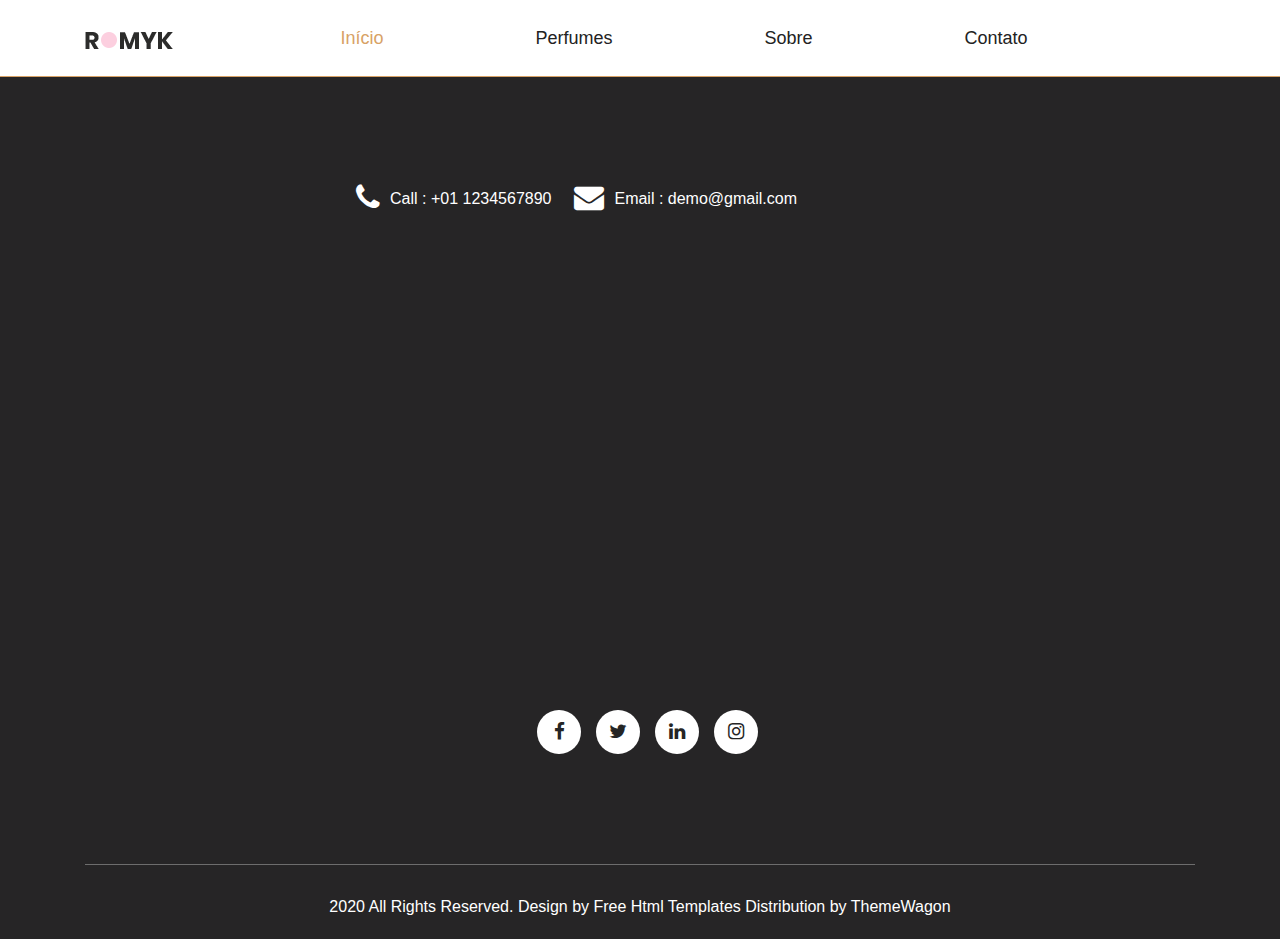
==== contact.html @ e80b6718 "Update" ====
<!DOCTYPE html>
<html>
   <head>
      <!-- basic -->
      <meta charset="utf-8">
      <meta http-equiv="X-UA-Compatible" content="IE=edge">
      <meta name="viewport" content="width=device-width, initial-scale=1">
      <!-- mobile metas -->
      <meta name="viewport" content="width=device-width, initial-scale=1">
      <meta name="viewport" content="initial-scale=1, maximum-scale=1">
      <!-- site metas -->
      <title>Apogeu</title>
      <meta name="keywords" content="">
      <meta name="description" content="">
      <meta name="author" content="">
      <!-- bootstrap css -->
      <link rel="stylesheet" type="text/css" href="css/bootstrap.min.css">
      <!-- style css -->
      <link rel="stylesheet" type="text/css" href="css/style.css">
      <!-- Responsive-->
      <link rel="stylesheet" href="css/responsive.css">
      <!-- fevicon -->
      <link rel="icon" href="images/fevicon.png" type="image/gif" />
      <!-- font css -->
      <link href="https://fonts.googleapis.com/css?family=Roboto:400,500,700&display=swap" rel="stylesheet">
      <!-- Scrollbar Custom CSS -->
      <link rel="stylesheet" href="css/jquery.mCustomScrollbar.min.css">
      <!-- Tweaks for older IEs-->
      <link rel="stylesheet" href="https://netdna.bootstrapcdn.com/font-awesome/4.0.3/css/font-awesome.css">
   </head>
   <body>
      <div class="header_section header_bg">
         <div class="container">
            <nav class="navbar navbar-expand-lg navbar-light bg-light">
               <a class="navbar-brand"href="index.html"><img src="images/logo.png"></a>
               <button class="navbar-toggler" type="button" data-toggle="collapse" data-target="#navbarSupportedContent" aria-controls="navbarSupportedContent" aria-expanded="false" aria-label="Toggle navigation">
               <span class="navbar-toggler-icon"></span>
               </button>
               <div class="collapse navbar-collapse" id="navbarSupportedContent">
                  <ul class="navbar-nav ml-auto">
                     <li class="nav-item active">
                        <a class="nav-link" href="index.html">Início</a>
                     </li>
                     <li class="nav-item">
                        <a class="nav-link" href="perfumes.html">Perfumes</a>
                     </li>
                     <!-- <li class="nav-item">
                        <a class="nav-link" href="services.html">Services</a>
                     </li> -->
                     <li class="nav-item">
                        <!-- <a class="nav-link" href="blog.html">Blog</a> -->
                     </li>
                     <li class="nav-item">
                        <a class="nav-link" href="sobre.html">Sobre</a>
                     </li>
                     <li class="nav-item">
                        <a class="nav-link" href="contact.html">Contato</a>
                     </li>
                  </ul>
                  <!-- <form class="form-inline my-2 my-lg-0">
                     <div class="login_bt"><a href="#">Login <span style="color: #222222;"><i class="fa fa-user" aria-hidden="true"></i></span></a></div>
                     <div class="fa fa-search form-control-feedback"></div>
                  </form> -->
               </div>
            </nav>
         </div>
      </div>
      <!-- header section end -->
      <!-- contact section start -->
      <div class="contact_section layout_padding">
         <div class="container">
            <div class="row mapa">
               <!-- <div class="col-md-4">
                  <div class="contact_main">
                     <h1 class="contact_taital">Entre em contato</h1>
                     <form action="/action_page.php">
                        <div class="form-group">
                           <input type="text" class="email-bt" placeholder="Name" name="Name">
                        </div>
                        <div class="form-group">
                           <input type="text" class="email-bt" placeholder="Email" name="Name">
                        </div>
                        <div class="form-group">
                           <input type="text" class="email-bt" placeholder="Phone Numbar" name="Email">
                        </div>
                        <div class="form-group">
                           <textarea class="massage-bt" placeholder="Massage" rows="5" id="comment" name="Massage"></textarea>
                        </div>
                     </form>
                     <div class="main_bt"><a href="#">SEND</a></div>
                  </div>
               </div> -->
               <div>
                  <div class="location_text">
                     <ul class="contatos">
                        <!-- <li>
                           <a href="#">
                           <span class="padding_left_10 active"><i class="fa fa-map-marker" aria-hidden="true"></i></span>Making this the first true</a>
                        </li> -->
                        <li>
                           <a href="#">
                           <span class="padding_left_10"><i class="fa fa-phone" aria-hidden="true"></i></span>Call : +01 1234567890
                           </a>
                        </li>
                        <li class="email">
                           <a href="#">
                           <span class="padding_left_10"><i class="fa fa-envelope" aria-hidden="true"></i></span>Email : demo@gmail.com
                           </a>
                        </li>
                     </ul>
                  </div>

                  <iframe class="caixa" src="https://www.google.com/maps/embed?pb=!1m18!1m12!1m3!1d3657.210463366514!2d-46.685263!3d-23.5608835!2m3!1f0!2f0!3f0!3m2!1i1024!2i768!4f13.1!3m3!1m2!1s0x94ce5799549dcfa7%3A0x919d5816a6a7711f!2sCAMP%20Pinheiros!5e0!3m2!1spt-BR!2sbr!4v1739669654124!5m2!1spt-BR!2sbr" width="600" height="450" style="border:0;" allowfullscreen="" loading="lazy" referrerpolicy="no-referrer-when-downgrade"></iframe>
                     <!-- <div class="mail_main">
                     <h3 class="newsletter_text">Newsletter</h3>
                     <div class="form-group">
                        <textarea class="update_mail" placeholder="Enter Your Email" rows="5" id="comment" name="Enter Your Email"></textarea>
                        <div class="subscribe_bt"><a href="#">Subscribe</a></div>
                     </div>
                  </div> -->
                  <div class="footer_social_icon">
                     <ul>
                        <li><a href="#"><i class="fa fa-facebook" aria-hidden="true"></i></a></li>
                        <li><a href="#"><i class="fa fa-twitter" aria-hidden="true"></i></a></li>
                        <li><a href="#"><i class="fa fa-linkedin" aria-hidden="true"></i></a></li>
                        <li><a href="#"><i class="fa fa-instagram" aria-hidden="true"></i></a></li>
                     </ul>
                  </div>
               </div>
            </div>
         </div>
      </div>
      <!-- contact section end -->
      <!-- copyright section start -->
      <div class="copyright_section">
         <div class="container">
            <p class="copyright_text">2020 All Rights Reserved. Design by <a href="https://html.design">Free Html Templates</a> Distribution by <a href="https://themewagon.com">ThemeWagon</a></p>
         </div>
      </div>
      <!-- copyright section end -->
      <!-- Javascript files-->
      <script src="js/jquery.min.js"></script>
      <script src="js/popper.min.js"></script>
      <script src="js/bootstrap.bundle.min.js"></script>
      <script src="js/jquery-3.0.0.min.js"></script>
      <script src="js/plugin.js"></script>
      <!-- sidebar -->
      <script src="js/jquery.mCustomScrollbar.concat.min.js"></script>
      <script src="js/custom.js"></script>
      <!-- javascript --> 
   </body>
</html>
---- css/style.css ----
/*--------------------------------------------------------------------- File Name: style.css ---------------------------------------------------------------------*/


/*--------------------------------------------------------------------- import Files ---------------------------------------------------------------------*/

@import url(animate.min.css);
@import url(normalize.css);
@import url(icomoon.css);
@import url(css/font-awesome.min.css);
@import url(meanmenu.css);
@import url(owl.carousel.min.css);
@import url(swiper.min.css);
@import url(slick.css);
@import url(jquery.fancybox.min.css);
@import url(jquery-ui.css);
@import url(nice-select.css);

/*--------------------------------------------------------------------- skeleton ---------------------------------------------------------------------*/

* {
    box-sizing: border-box !important;
    transition: ease all 0.5s;
}

html {
    scroll-behavior: smooth;
}

body {
    color: #666666;
    font-size: 14px;
    font-family: 'Poppins', sans-serif;
    line-height: 1.80857;
    font-weight: normal;
    overflow-x: hidden;
}

a {
    color: #1f1f1f;
    text-decoration: none !important;
    outline: none !important;
    -webkit-transition: all .3s ease-in-out;
    -moz-transition: all .3s ease-in-out;
    -ms-transition: all .3s ease-in-out;
    -o-transition: all .3s ease-in-out;
    transition: all .3s ease-in-out;
}

h1,
h2,
h3,
h4,
h5,
h6 {
    letter-spacing: 0;
    font-weight: normal;
    position: relative;
    padding: 0 0 10px 0;
    font-weight: normal;
    line-height: normal;
    color: #111111;
    margin: 0
}

h1 {
    font-size: 24px
}

h2 {
    font-size: 22px
}

h3 {
    font-size: 18px
}

h4 {
    font-size: 16px
}

h5 {
    font-size: 14px
}

h6 {
    font-size: 13px
}

*,
*::after,
*::before {
    -webkit-box-sizing: border-box;
    -moz-box-sizing: border-box;
    box-sizing: border-box;
}

h1 a,
h2 a,
h3 a,
h4 a,
h5 a,
h6 a {
    color: #212121;
    text-decoration: none!important;
    opacity: 1
}

button:focus {
    outline: none;
}

ul,
li,
ol {
    margin: 0px;
    padding: 0px;
    list-style: none;
}

p {
    margin: 20px;
    font-weight: 300;
    font-size: 15px;
    line-height: 24px;
}

a {
    color: #222222;
    text-decoration: none;
    outline: none !important;
}

a,
.btn {
    text-decoration: none !important;
    outline: none !important;
    -webkit-transition: all .3s ease-in-out;
    -moz-transition: all .3s ease-in-out;
    -ms-transition: all .3s ease-in-out;
    -o-transition: all .3s ease-in-out;
    transition: all .3s ease-in-out;
}

img {
    max-width: 100%;
    height: auto;
}

 :focus {
    outline: 0;
}

.paddind_bottom_0 {
    padding-bottom: 0 !important;
}

.btn-custom {
    margin-top: 20px;
    background-color: transparent !important;
    border: 2px solid #ddd;
    padding: 12px 40px;
    font-size: 16px;
}

.lead {
    font-size: 18px;
    line-height: 30px;
    color: #767676;
    margin: 0;
    padding: 0;
}

.form-control:focus {
    border-color: #ffffff !important;
    box-shadow: 0 0 0 .2rem rgba(255, 255, 255, .25);
}

.navbar-form input {
    border: none !important;
}

.badge {
    font-weight: 500;
}

blockquote {
    margin: 20px 0 20px;
    padding: 30px;
}

button {
    border: 0;
    margin: 0;
    padding: 0;
    cursor: pointer;
}

.full {
    float: left;
    width: 100%;
}

.layout_padding {
    padding-top: 100px;
    padding-bottom: 0px;
}

.padding_0 {
    padding: 0px;
}


/* header section start */

.header_section {
    width: 100%;
    float: left;
    background-image: url(../images/banner-bg.png);
    height: auto;
    background-size: 100%;
    background-repeat: no-repeat;
}

.header_bg {
    background: #ffffff;
    border-bottom: 1px solid #d8a266;
}

.bg-light {
    background-color: transparent !important;
}

.ml-auto,
.mx-auto {
    margin: 0 auto;
}

.navbar-expand-lg .navbar-nav .nav-link {
    /* padding: 3px 15px; */
    padding: 3px 70px;
    font-size: 18px;
    color: #222222;
    margin: 0px 6px;
}

.navbar-light .navbar-nav .active>.nav-link,
.navbar-light .navbar-nav .nav-link.active,
.navbar-light .navbar-nav .nav-link.show,
.navbar-light .navbar-nav .show>.nav-link {
    color: #d8a266;
}

.navbar-light .navbar-nav .nav-link:focus,
.navbar-light .navbar-nav .nav-link:hover {
    color: #d8a266;
}

.navbar-brand {
    margin: 0px;
    float: right;
}

.navbar {
    padding: 15px 0px;
}

.login_bt {}

.login_bt a {
    font-size: 18px;
    color: #222222;
    padding: 0px 50px 0px 30px;
}

.login_bt a:hover {
    color: #d8a266;
}

.fa.fa-search.form-control-feedback {
    font-size: 18px;
    color: #222222;
}

.fa.fa-search.form-control-feedback:hover {
    font-size: 18px;
    color: #d8a266;
}


/* header section end */


/* banner section start */

.banner_section {
    width: 100%;
    float: left;
    padding: 90px 0px 145px 0px;
}

.banner_taital {
    width: 30%;
    font-size: 60px;
    color: #222222;
    font-weight: bold;
}

.banner_text {
    width: 70%;
    font-size: 16px;
    color: #222222;
    margin: 0px;

    padding-top: 30px;
}

.started_text {
    width: 170px;
    float: left;
    padding-top: 20px;
}

.started_text a {
    width: 100%;
    float: left;
    padding: 8px 10px;
    color: #ffffff;
    /* background-color: #d8a266; */
    background-color: #d8a266;
    text-align: center;
    font-size: 18px;
    border-radius: 5px;
}

.started_text a:hover {
    /* color: #252525;
    background-color: #faf8f9; */
    background-color: #f7b18f;
    color: #0e0e0e;
}

.form-group {
    margin-bottom: 0px;
}

.carousel-indicators li {
    width: 40px;
    height: 40px;
    color: #252525;
    /* width: auto; */
    /* height: auto; */
    border: none;
    text-indent: 0;
    padding-top: 25px;
    justify-content: center;
    align-items: center;
    font-weight: bold;
}

.carousel-indicators .active {
    color: #d8a266;
}

.carousel-indicators {
    bottom: -40px;
    justify-content: left;
    margin-right: initial;
    margin-left: 0px;
}


/* banner section end */


/* about section start */

.about_section {
    width: 100%;
    float: left;
    padding: 90px 0px 0px 0px;
}

.about_taital {
    width: 80%;
    float: left;
    font-size: 40px;
    color: #373736;
    font-weight: bold;
    /* padding-top: 120px; */
    padding-top: 12px;
}

.about_taital::after {
    position: absolute;
    content: '';
    width: 80px;
    height: 6px;
    background-color: #ffd6e1;
    bottom: 20px;
    right: 0px;
    border-radius: 4px;
}

.about_text {
    width: 100%;
    float: left;
    font-size: 16px;
    color: #373736;
    margin-left: 0px;
}

.about_img {
    width: 100%;
    float: left;
}

.read_bt_1 {
    width: 180px;
    float: left;
    margin-top: 20px;
}

.read_bt_1 a {
    width: 100%;
    float: left;
    font-size: 16px;
    text-align: center;
    background-color: #d8a266;
    color: #ffffff;
    padding: 10px 0px;
    border-radius: 5px;
    font-weight: bold;
}

.read_bt_1 a:hover {
    background-color: #f7b18f;
    /* color: #faf8f9; */
    color: #0e0e0e;
}


/* about section end */


/* cream section start */

.cream_section {
    width: 100%;
    float: left;
    padding: 90px 0px 0px 0px;
    position: relative;
}

.cream_section::after {
    position: absolute;
    content: '';
    width: 120px;
    height: 140px;
    background-image: url(../images/img-6.png);
    background-size: 100%;
    background-repeat: no-repeat;
    bottom: 80px;
}

.cream_section::before {
    position: absolute;
    content: '';
    width: 120px;
    height: 140px;
    background-image: url(../images/img-6.png);
    background-size: 100%;
    background-repeat: no-repeat;
    top: 180px;
    right: 0px;
}

.cream_taital {
    margin-top: 50px;
    width: 67%;
    float: left;
    font-size: 40px;
    color: #373736;
    font-weight: bold;
}

/* .cream_taital::after {
    position: absolute;
    content: '';
    width: 80px;
    height: 6px;
    background-color: #ffd6e1;
    bottom: 20px;
    right: 160px;
    border-radius: 4px;
} */

.cream_text {
    width: 100%;
    float: left;
    font-size: 16px;
    color: #373736;
    margin: 0px;
}

.cream_section_2 {
    width: 100%;
    float: left;
    padding-top: 30px;
    
}

.cream_box {
    width: 100%;
    float: left;
    background-image: linear-gradient( 0deg, #ffffff 37%, #f2f2f0 37%);
    height: auto;
    padding: 20px;
    box-shadow: 0px 0px 20px 10px #ededec;
}

.cream_box:hover {
    background-image: linear-gradient( 0deg, #ffffff 37%, #faf0c7 37%);
}

.cream_img {
    width: 100%;
    text-align: center;
    padding-bottom: 20px;
    min-height: 210px;
}

.price_text {
    width: 80px;
    margin: 0 auto;
    text-align: center;
    font-size: 24px;
    color: #373736;
    font-weight: bold;
    background: #fff;
    padding: 18px 15px;
    border-radius: 100px;
    font-style: italic;
}

.strawberry_text {
    width: 100%;
    font-size: 22px;
    color: #373736;
    text-align: center;
    font-weight: bold;
}

.cart_bt {
    width: 150px;
    margin: 0 auto;
    text-align: center;
    padding-top: 10px;
}

.cart_bt a {
    width: 100%;
    float: left;
    font-size: 16px;
    text-align: center;
    border: 1px solid #d8a266;
    color: #d8a266;
    padding: 8px 0px;
    border-radius: 40px;
}

.cart_bt a:hover {
    border: 1px solid #373736;
    color: #373736;
}

.seemore_bt {
    width: 180px;
    margin: 0 auto;
    text-align: center;
    padding-top: 50px;
    display: flex;
}

.seemore_bt a {
    width: 100%;
    float: left;
    font-size: 16px;
    text-align: center;
    background-color: #d8a266;
    color: #fefefd;
    padding: 10px 0px;
    border-radius: 5px;
    font-weight: bold;
}

.seemore_bt a:hover {
    background-color: #f7b18f;
    /* color: #faf8f9; */
    color: #0e0e0e;
}


/* cream section end */


/* services section start */

.services_section {
    width: 100%;
    float: left;
    padding: 90px 0px 0px 0px;
    position: relative;
}

.services_taital {
    width: 66%;
    float: left;
    font-size: 40px;
    color: #373736;
    font-weight: bold;
}

.services_taital::after {
    position: absolute;
    content: '';
    width: 80px;
    height: 6px;
    background-color: #ffd6e1;
    bottom: 25px;
    right: 160px;
    border-radius: 4px;
}

.services_text {
    width: 100%;
    float: left;
    font-size: 16px;
    color: #373736;
    margin: 0px;
}

.services_section_2 {
    width: 100%;
    float: left;
    padding-top: 30px;
}

.services_box {
    width: 100%;
    float: left;
    border: 1px solid #fc9cc8;
    padding: 20px 30px;
    height: auto;
}

.tasty_text {
    width: 100%;
    float: left;
    font-size: 20px;
    color: #373736;
}

.icon_img {
    padding-right: 15px;
}

.lorem_text {
    width: 100%;
    float: left;
    font-size: 16px;
    color: #373736;
    margin: 0px;
}


/* services section end */


/* testimonial section start */

.testimonial_section {
    width: 100%;
    float: left;
    padding: 90px 0px 100px 0px;
    position: relative;
}

.testimonial_taital {
    width: 100%;
    float: left;
    font-size: 40px;
    color: #373736;
    font-weight: bold;
    text-align: center;
}

.testimonial_section_2 {
    width: 100%;
    float: left;
    padding-top: 30px;
    padding-bottom: 75px;
    position: relative;
}

.testimonial_section::after {
    position: absolute;
    content: '';
    width: 120px;
    height: 102px;
    background-image: url(../images/quick-icon.png);
    background-size: 100%;
    left: 40px;
    top: 290px;
}

.testimonial_section::before {
    position: absolute;
    content: '';
    width: 120px;
    height: 102px;
    background-image: url(../images/quick-icon.png);
    background-size: 100%;
    right: 40px;
    top: 290px;
}

.testimonial_box {
    width: 82%;
    margin: 0 auto;
    background-color: #ffffff;
    box-shadow: 0px 0px 20px 10px #ededec;
    padding: 50px 40px 0px 40px;
    height: 300px;
}

.testimonial_text {
    width: 100%;
    font-size: 16px;
    color: #343434;
    margin: 0px;
    text-align: center;
}

.client_name {
    width: 100%;
    font-size: 20px;
    text-align: center;
    color: #343434;
    font-weight: bold;
    padding-top: 40px;
}

.client_img {
    width: 100%;
    text-align: center;
    margin-top: 10px;
}

#main_slider a.carousel-control-next {
    position: absolute;
    right: -63px;
    top: 25%;
}

#main_slider a.carousel-control-prev {
    position: absolute;
    left: -63px;
    top: 25%;
}

#main_slider .carousel-control-prev,
#main_slider .carousel-control-next {
    width: 50px;
    height: 50px;
    background-color: #d8a266;
    opacity: 1;
    font-size: 30px;
    color: #ffffff;
}

#main_slider .carousel-control-prev:hover,
#main_slider .carousel-control-next:hover,
#main_sl695ider .carousel-control-prev:focus,
#main_slider .carousel-control-next:focus {
    background-color: #f7b18f;
    color: #fff;
}


/* testimonial section end */


/* contact section start */

.contact_section {
    width: 100%;
    float: left;
    background-color: #262526;
    height: auto;
    padding: 90px 0px;
}

.contact_main {
    width: 100%;
    float: left;
}

.contact_taital {
    /* width: 65%; */
    width: 100%;
    float: left;
    font-size: 40px;
    font-weight: bold;
    color: #ffffff;
    border-bottom: 1px solid #ffffff;
}

.form-group {
    margin-bottom: 30px;
}

.email-bt {
    color: #fefefd;
    width: 100%;
    height: 55px;
    font-size: 16px;
    padding: 20px 20px 0px 0px;
    background-color: transparent !important;
    border-bottom: 1px solid #6d6d6d !important;
    border: 0px;
    text-transform: uppercase;
}

input.email-bt::placeholder {
    color: #fefefd;
}

.massage-bt {
    color: #fefefd;
    width: 100%;
    height: 55px;
    font-size: 16px;
    padding: 20px 20px 0px 0px;
    background-color: transparent !important;
    border-bottom: 1px solid #6d6d6d !important;
    border: 0px;
    text-transform: uppercase;
}

textarea#comment::placeholder {
    color: #fefefd;
}

.main_bt {
    width: 150px;
    float: left;
    padding-top: 10px;
}

.main_bt a {
    width: 100%;
    float: left;
    color: #fefefd;
    font-size: 16px;
    padding: 10px 0px;
    background-color: #d8a266;
    text-transform: uppercase;
    font-weight: bold;
    text-align: center;
}

.main_bt a:hover {
    color: #252525;
    background-color: #ffffff;
}

.location_text {
    display: flex;
    width: 100%;
    /* float: left; */
}


.location_text ul {
    margin: 0px;
    padding: 0px;
    float: right;
}

.location_text li {
    float: left;
    font-size: 16px;
    color: #ffffff;
    padding: 0px 7px 0px 16px;
}



.location_text li a {
    color: #ffffff;
}

.location_text li a:hover {
    color: #ffffff;
}

.padding_left_10 {
    font-size: 30px;
    color: #ffffff;
    padding-right: 10px;
    position: relative;
    top: 4px;
}

.padding_left_10:hover {
    color: #d8a266;
}

.padding_left_10.active {
    color: #d8a266;
}

.footer_social_icon {
    display: flex;
    justify-content: center;

    width: 100%;
    /* float: right; */
    padding-top: 20px;
    text-align: right;
}

.footer_social_icon ul {
    margin: 0px;
    padding: 0px;
    display: inline-block;
}

.footer_social_icon li {
    float: left;
}

.footer_social_icon li a {
    float: left;
    padding: 5px 10px;
    background-color: #fff;
    color: #252525;
    border-radius: 100%;
    font-size: 19px;
    margin-left: 15px;
    width: 44px;
    text-align: center;
    margin-top: 10px;
}

.footer_social_icon li a:hover {
    background-color: #d8a266;
    color: #ffffff;
}

.mail_main {
    width: 70%;
    float: right;
}

.newsletter_text {
    width: 100%;
    float: left;
    font-size: 20px;
    color: #ffffff;
    font-weight: 500;
    margin-top: 130px;
}

.form-group {
    margin-bottom: 1rem;
    display: flex;
    width: 100%;
    float: left;
}

.update_mail {
    color: #444444;
    width: 100%;
    height: 55px;
    font-size: 16px;
    padding: 13px 10px 0px 10px;
    background-color: #ffffff;
    margin: 0 auto;
    justify-content: center;
    align-items: center;
    display: block;
    margin-top: 10px;
    border: 0px;
    text-transform: uppercase;
}

textarea#comment.update_mail::placeholder {
    color: #444444;
}

.subscribe_bt {
    width: 170px;
    float: left;
    padding-top: 10px;
}

.subscribe_bt a {
    width: 100%;
    float: left;
    color: #ffffff;
    font-size: 16px;
    padding: 13px 0px 14px 0px;
    background-color: #d8a266;
    text-align: center;
    text-transform: uppercase;
}

.subscribe_bt a:hover {
    color: #363636;
    background-color: #ffffff;
}


/* contact section end */


/* copyright section start */

.copyright_section {
    width: 100%;
    float: left;
    background-color: #262526;
    height: auto;
}

.copyright_text {
    width: 100%;
    float: left;
    font-size: 16px;
    color: #ffffff;
    text-align: center;
    margin-left: 0px;
    border-top: 1px solid #6d6d6d;
    padding-top: 30px;
}

.copyright_text a {
    color: #ffffff;
}

.copyright_text a:hover {
    color: #d8a266;
}


/* copyright section end */

.margin_top90 {
    margin-top: 90px;
}




/* ------------------------
         ALTERAÇÕES 
 -------------------------*/

/* ABA PERFUMES */
.algo{
    justify-content: space-around;
}

/* ABA SOBRE */
.texto_sobre{
    margin-top: 25%;
}

/* ABA INICIO */
.texto_inicio{
    padding-top: 25px;
}

.btn_inicio{
    margin-top: 50px;
}

/* ABA CONTATO */

.mapa{
    flex-direction: column;
    flex-wrap: wrap;
    align-content: center;
    justify-content: space-between;
}


@media (max-width: 450px ){
    .imagem_per{
        display: none;
    }

    .texto_sobre{
        margin: 0;
    }

    .inv{
        padding: 50px 0px 0px 0px;
    }

    .inv_img{
        display: none;
    }

    .location_text li{
        margin: 15px;
    }

    .caixa{
        margin: 15px;
        max-width: 90%;
    }

    
}
---- css/responsive.css ----
/*--------------------------------------------------------------------- File Name: responsive.css ---------------------------------------------------------------------*/


/*------------------------------------------------------------------- 991px x 768px ---------------------------------------------------------------------*/

@media only screen and (min-width: 768px) and (max-width: 991px) {
    .header-search {
        padding: 15px 0px;
    }
}


/*------------------------------------------------------------------- 767px x 599px ---------------------------------------------------------------------*/

@media only screen and (min-width: 599px) and (max-width: 767px) {
    .logo {
        text-align: center;
    }
    .cart-content-right {
        padding-bottom: 5px;
    }
    .mg {
        margin: 0px 0px;
    }
    .menu-area-main {
        height: 256px;
        overflow-y: auto;
    }
    .megamenu>.row [class*="col-"] {
        padding: 0px;
    }
    .menu-area-main .megamenu .men-cat {
        padding: 0px 15px;
    }
    .menu-area-main .megamenu .women-cat {
        padding: 0px 15px;
    }
    .menu-area-main .megamenu .el-cat {
        padding: 0px 15px;
    }
    .mean-container .mean-nav ul li a.mean-expand {
        height: 19px;
    }
    .category-box.women-box {
        display: none;
    }
    .cart-box {
        display: inline-block;
        margin: 0px 30px;
    }
    .wish-box {
        float: none;
        margin: 0px 30px;
        display: inline-block;
    }
    .menu-add {
        display: none;
    }
    .category-box {
        display: none;
    }
    .mean-container .mean-nav ul li ol {
        padding: 0px;
    }
    .mean-container .mean-nav ul li a {
        padding: 10px 20px;
        width: 94.8%;
    }
    .mean-container .mean-nav ul li li a {
        width: 92%;
        padding: 1em 4%;
    }
    .mean-container .mean-nav ul li li li a {
        width: 100%;
    }
    .header-search {
        padding: 15px 0px;
    }
    #collapseFilter.d-md-block {
        padding: 30px 0px;
    }
}


/*------------------------------------------------------------------- 599px x 280px ---------------------------------------------------------------------*/

@media only screen and (min-width: 280px) and (max-width: 599px) {
    .cart-content-right {
        padding-bottom: 5px;
    }
    .megamenu>.row [class*="col-"] {
        padding: 0px;
    }
    .menu-area-main .megamenu .men-cat {
        padding: 0px 15px;
    }
    .menu-area-main .megamenu .women-cat {
        padding: 0px 15px;
    }
    .menu-area-main .megamenu .el-cat {
        padding: 0px 15px;
    }
    .mean-container .mean-nav ul li a {
        padding: 1em 4%;
        width: 92%;
    }
    .mean-container .mean-nav ul li li a {
        width: 90%;
        padding: 1em 5%;
    }
    .mean-container .sub-full.megamenu-categories ol li a {
        padding: 5px 0px;
        text-transform: capitalize;
        width: 100%;
    }
    .megamenu .sub-full.megamenu-categories .women-box .banner-up-text a {
        width: auto;
        border: none;
        float: none;
    }
    .menu-area-main {
        height: 45px;
        overflow-y: auto;
    }
    .mean-container .mean-nav ul li a.mean-expand {
        top: 0;
    }
}

@media (min-width: 992px) and (max-width: 1199px) {
    #main_slider a.carousel-control-prev {
        top: 32%;
        left: -65px;
    }
    #main_slider a.carousel-control-next {
        top: 32%;
        right: -65px;
    }
    .mail_main {
        width: 95%;
        float: right;
    }
    .banner_section {
        padding: 90px 0px 45px 0px;
    }
    .about_taital {
        width: 95%;
    }
    .cream_taital {
        width: 80%;
    }
    .cream_box {
        position: relative;
        z-index: 1;
    }
    .services_taital {
        width: 80%;
    }
    .services_box {
        padding: 20px 20px;
    }
    .lorem_text {
        font-size: 13px;
    }
    .testimonial_section::before {
        width: 60px;
        height: 51px;
        right: 30px;
        top: 300px;
    }
    .testimonial_section::after {
        width: 60px;
        height: 51px;
        left: 30px;
        top: 300px;
    }
    .testimonial_box {
        height: 330px;
    }
    .location_text li {
        font-size: 14px;
        padding: 0px 2px 0px 6px;
    }
    .contact_taital {
        width: 80%;
    }
}

@media (min-width: 768px) and (max-width: 991px) {
    #main_slider a.carousel-control-prev {
        top: 30%;
        left: -63px;
    }
    #main_slider a.carousel-control-next {
        top: 30%;
        right: -63px;
    }
    .header_section {
        background-size: cover;
    }
    .navbar-expand-lg {
        padding: 15px 0px;
    }
    .navbar-brand {
        width: 60%;
        padding: 0px;
    }
    .navbar {
        padding: 10px 0px;
    }
    .navbar-toggler {
        background-color: #fff;
        border: 1px solid #fff;
    }
    .navbar-light .navbar-nav .nav-link {
        padding: 5px 5px 0px 5px;
        margin: 0px 0px 0px 0px;
        width: 45%;
        margin: 0 auto;
        text-align: center;
    }
    .login_bt {
        display: none;
    }
    .fa.fa-search.form-control-feedback {
        text-align: center;
        width: 100%;
    }
    .banner_section {
        padding: 90px 0px 45px 0px;
    }
    .banner_taital {
        width: 100%;
        font-size: 60px;
    }
    .banner_text {
        width: 100%;
        font-size: 16px;
    }
    .about_taital {
        width: 100%;
        font-size: 30px;
        padding-top: 0px;
    }
    .about_text {
        font-size: 14px;
    }
    .cream_taital {
        width: 90%;
        font-size: 30px;
    }
    .cream_box {
        background-image: linear-gradient( 0deg, #ffffff 41%, #f2f2f0 41%);
    }
    .services_taital {
        width: 90%;
        font-size: 30px;
    }
    .services_box {
        padding: 20px 10px;
    }
    .tasty_text {
        font-size: 16px;
    }
    .icon_img {
        padding-right: 10px;
    }
    .lorem_text {
        font-size: 13px;
    }
    .testimonial_section::before {
        width: 40px;
        height: 34px;
        right: 30px;
        top: 300px;
    }
    .testimonial_section::after {
        width: 40px;
        height: 34px;
        left: 30px;
        top: 300px;
    }
    .testimonial_box {
        height: 350px;
    }
    .contact_taital {
        width: 82%;
        font-size: 30px;
    }
    .mail_main {
        width: 95%;
    }
}

@media (min-width: 576px) and (max-width: 767px) {
    #main_slider a.carousel-control-prev {
        top: 23%;
        left: -43px;
    }
    #main_slider a.carousel-control-next {
        top: 23%;
        right: -43px;
    }
    .header_section {
        background-size: cover;
    }
    .navbar-expand-lg {
        padding: 15px 0px;
    }
    .navbar-brand {
        width: 60%;
        padding: 0px;
    }
    .navbar {
        padding: 10px 0px;
    }
    .navbar-toggler {
        background-color: #fff;
        border: 1px solid #fff;
    }
    .navbar-light .navbar-nav .nav-link {
        padding: 5px 5px 0px 5px;
        margin: 0px 0px 0px 0px;
        width: 45%;
        margin: 0 auto;
        text-align: center;
    }
    .login_bt {
        display: none;
    }
    .fa.fa-search.form-control-feedback {
        text-align: center;
        width: 100%;
    }
    .banner_section {
        padding: 90px 0px 45px 0px;
    }
    .banner_taital {
        width: 100%;
        font-size: 40px;
    }
    .banner_text {
        width: 100%;
        font-size: 14px;
    }
    .banner_img {
        margin-top: 30px;
    }
    .about_section .row {
        display: flex;
        flex-direction: column-reverse;
    }
    .about_taital {
        width: 70%;
        font-size: 30px;
        padding-top: 0px;
    }
    .about_taital::after {
        right: 0px;
    }
    .about_img {
        margin-top: 30px;
    }
    .cream_section::before {
        display: none;
    }
    .cream_section::after {
        display: none;
    }
    .cream_taital::after {
        right: 0px;
    }
    .cream_taital {
        width: 90%;
        font-size: 30px;
    }
    .cream_box {
        margin-top: 30px;
    }
    .services_taital::after {
        right: 0px;
    }
    .services_taital {
        width: 90%;
        font-size: 30px;
    }
    .services_box {
        padding: 20px 10px;
        margin-top: 20px;
    }
    .testimonial_section::after {
        display: none;
    }
    .testimonial_section::before {
        display: none;
    }
    .testimonial_box {
        width: 100%;
        padding: 50px 20px 0px 20px;
        height: 350px;
    }
    .testimonial_text {
        font-size: 15px;
    }
    .contact_taital {
        width: 46%;
    }
    .newsletter_text {
        margin-top: 20px;
    }
    .location_text ul {
        float: left;
    }
    .location_text li {
        float: none;
        padding: 0px;
    }
    .mail_main {
        width: 100%;
        float: left;
    }
}

@media (max-width: 575px) {
    #main_slider a.carousel-control-prev {
        top: 103%;
        left: 0px;
    }
    #main_slider a.carousel-control-next {
        top: 103%;
        right: 0px;
    }
    .header_section {
        background-size: cover;
        background: #fff;
    }
    .navbar-expand-lg {
        padding: 15px 0px;
    }
    .navbar-brand {
        width: 60%;
        padding: 0px;
    }
    .navbar {
        padding: 10px 0px;
    }
    .navbar-toggler {
        background-color: #fff;
        border: 1px solid #fff;
    }
    .navbar-light .navbar-nav .nav-link {
        padding: 5px 5px 0px 5px;
        margin: 0px 0px 0px 0px;
        width: 45%;
        margin: 0 auto;
        text-align: center;
    }
    .login_bt {
        display: none;
    }
    .fa.fa-search.form-control-feedback {
        text-align: center;
        width: 100%;
    }
    .banner_section {
        padding: 90px 0px 45px 0px;
    }
    .banner_taital {
        width: 70%;
        font-size: 40px;
    }
    .banner_text {
        width: 100%;
    }
    .banner_img {
        margin-top: 30px;
    }
    .about_section .row {
        display: flex;
        flex-direction: column-reverse;
    }
    .about_taital {
        width: 100%;
        font-size: 30px;
        padding-top: 0px;
    }
    .about_taital::after {
        display: none;
    }
    .about_img {
        margin-top: 30px;
    }
    .cream_section::before {
        display: none;
    }
    .cream_section::after {
        display: none;
    }
    .cream_taital::after {
        display: none;
    }
    .cream_taital {
        width: 100%;
        font-size: 30px;
    }
    .cream_box {
        margin-top: 30px;
    }
    .services_taital::after {
        display: none;
    }
    .services_taital {
        width: 100%;
        font-size: 30px;
    }
    .services_box {
        padding: 20px 10px;
        margin-top: 20px;
    }
    .testimonial_section::after {
        display: none;
    }
    .testimonial_section::before {
        display: none;
    }
    .testimonial_box {
        width: 100%;
        padding: 50px 20px 0px 20px;
        height: auto;
    }
    .testimonial_text {
        font-size: 15px;
    }
    .contact_taital {
        width: 78%;
    }
    .newsletter_text {
        margin-top: 20px;
    }
    .location_text ul {
        float: left;
    }
    .location_text li {
        float: none;
        padding: 0px;
    }
    .mail_main {
        width: 100%;
        float: left;
    }
}
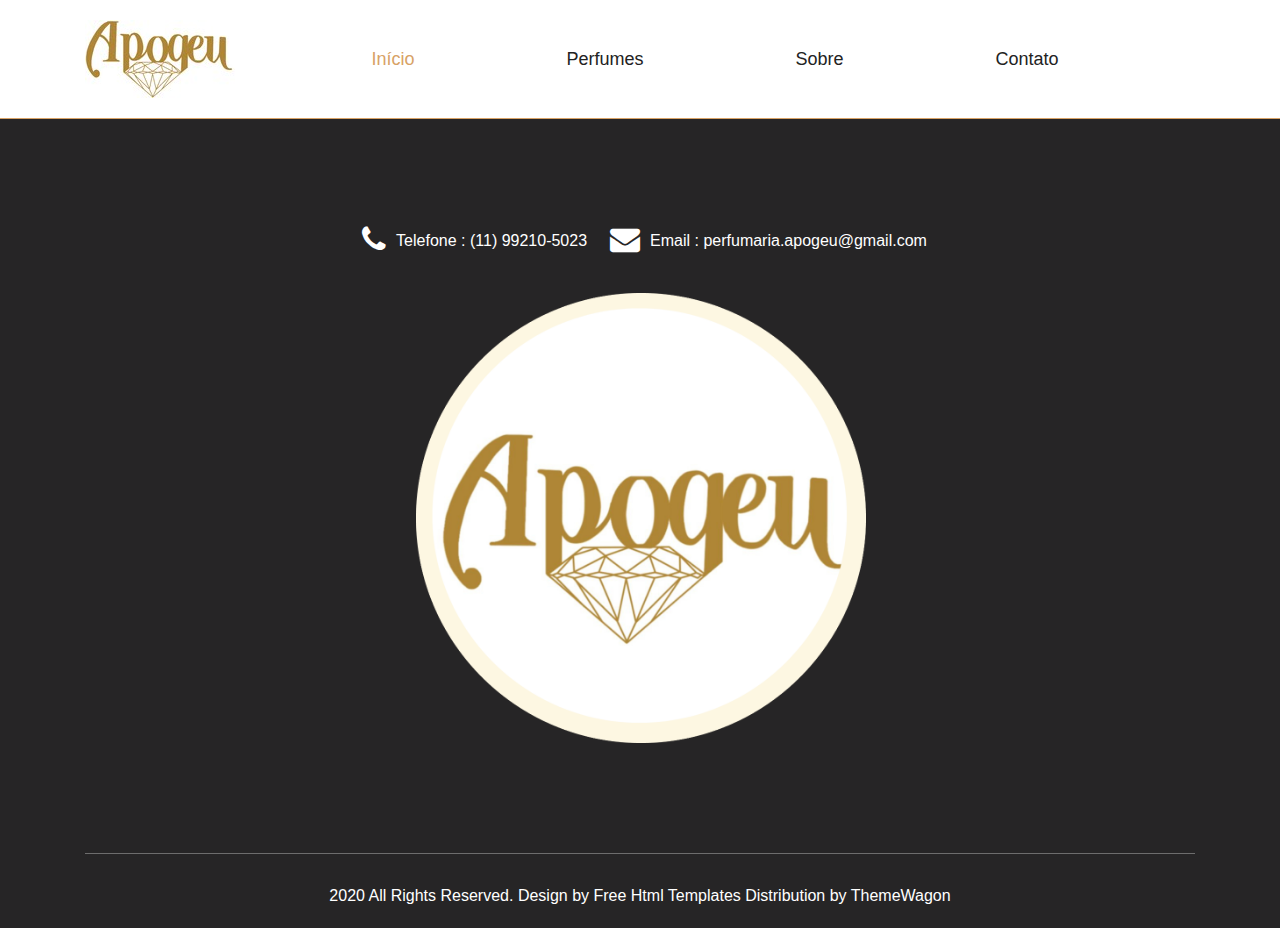
==== commit 55a196fb: "Update" ====
--- a/contact.html
+++ b/contact.html
@@ -32,7 +32,7 @@
       <div class="header_section header_bg">
          <div class="container">
             <nav class="navbar navbar-expand-lg navbar-light bg-light">
-               <a class="navbar-brand"href="index.html"><img src="images/logo.png"></a>
+               <a class="navbar-brand"href="index.html"><img src="images/fotos/apogeu_icone.jpg"></a>
                <button class="navbar-toggler" type="button" data-toggle="collapse" data-target="#navbarSupportedContent" aria-controls="navbarSupportedContent" aria-expanded="false" aria-label="Toggle navigation">
                <span class="navbar-toggler-icon"></span>
                </button>
@@ -99,18 +99,22 @@
                         </li> -->
                         <li>
                            <a href="#">
-                           <span class="padding_left_10"><i class="fa fa-phone" aria-hidden="true"></i></span>Call : +01 1234567890
+                           <span class="padding_left_10"><i class="fa fa-phone" aria-hidden="true"></i></span>Telefone : (11) 99210-5023
                            </a>
                         </li>
                         <li class="email">
                            <a href="#">
-                           <span class="padding_left_10"><i class="fa fa-envelope" aria-hidden="true"></i></span>Email : demo@gmail.com
+                           <span class="padding_left_10"><i class="fa fa-envelope" aria-hidden="true"></i></span>Email : perfumaria.apogeu@gmail.com
                            </a>
                         </li>
                      </ul>
                   </div>
 
-                  <iframe class="caixa" src="https://www.google.com/maps/embed?pb=!1m18!1m12!1m3!1d3657.210463366514!2d-46.685263!3d-23.5608835!2m3!1f0!2f0!3f0!3m2!1i1024!2i768!4f13.1!3m3!1m2!1s0x94ce5799549dcfa7%3A0x919d5816a6a7711f!2sCAMP%20Pinheiros!5e0!3m2!1spt-BR!2sbr!4v1739669654124!5m2!1spt-BR!2sbr" width="600" height="450" style="border:0;" allowfullscreen="" loading="lazy" referrerpolicy="no-referrer-when-downgrade"></iframe>
+
+                  <div>
+                     <img class="img_contato" src="./images/fotos/apogeu_circulo (2).png" alt="">
+                  </div>
+
                      <!-- <div class="mail_main">
                      <h3 class="newsletter_text">Newsletter</h3>
                      <div class="form-group">
@@ -118,14 +122,14 @@
                         <div class="subscribe_bt"><a href="#">Subscribe</a></div>
                      </div>
                   </div> -->
-                  <div class="footer_social_icon">
+                  <!-- <div class="footer_social_icon">
                      <ul>
                         <li><a href="#"><i class="fa fa-facebook" aria-hidden="true"></i></a></li>
                         <li><a href="#"><i class="fa fa-twitter" aria-hidden="true"></i></a></li>
                         <li><a href="#"><i class="fa fa-linkedin" aria-hidden="true"></i></a></li>
                         <li><a href="#"><i class="fa fa-instagram" aria-hidden="true"></i></a></li>
                      </ul>
-                  </div>
+                  </div> -->
                </div>
             </div>
          </div>
--- a/css/style.css
+++ b/css/style.css
@@ -395,7 +395,8 @@
     content: '';
     width: 80px;
     height: 6px;
-    background-color: #ffd6e1;
+    /* background-color: #ffd6e1; */
+    background-color: #d8a266;
     bottom: 20px;
     right: 0px;
     border-radius: 4px;
@@ -625,7 +626,8 @@
     content: '';
     width: 80px;
     height: 6px;
-    background-color: #ffd6e1;
+    /* background-color: #ffd6e1; */
+    background-color: #d8a266;
     bottom: 25px;
     right: 160px;
     border-radius: 4px;
@@ -648,7 +650,8 @@
 .services_box {
     width: 100%;
     float: left;
-    border: 1px solid #fc9cc8;
+    /* border: 1px solid #fc9cc8; */
+    border: 1px solid #d8a266;
     padding: 20px 30px;
     height: auto;
 }
@@ -1095,6 +1098,11 @@
     justify-content: space-between;
 }
 
+.img_contato{
+    width: 450px;
+    height: 450px;
+    margin: 30px 0px 0px 70px;
+}
 
 @media (max-width: 450px ){
     .imagem_per{
@@ -1117,10 +1125,5 @@
         margin: 15px;
     }
 
-    .caixa{
-        margin: 15px;
-        max-width: 90%;
-    }
-
     
 }